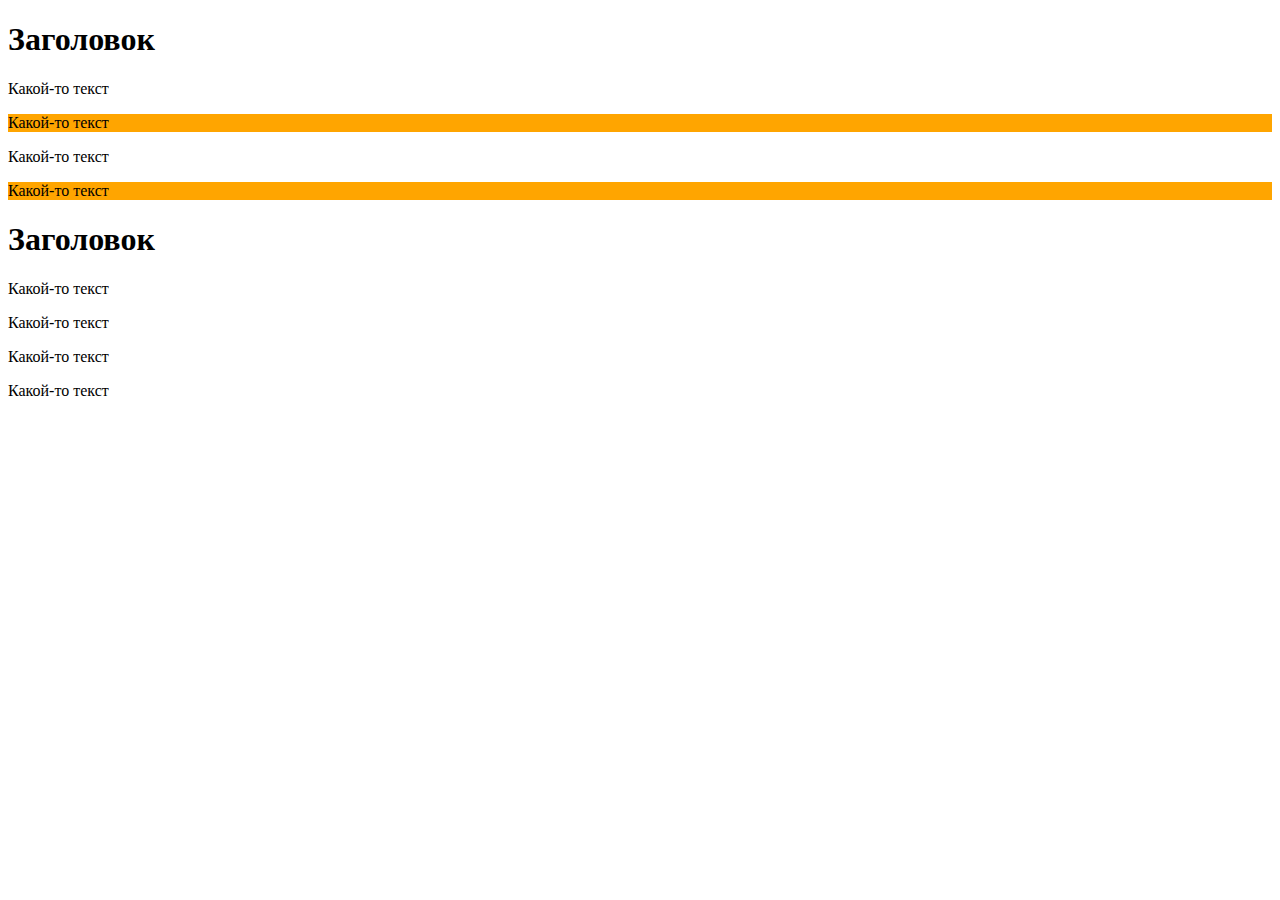
==== web/lessons/index.html @ b86db0bf "start learn css" ====
<!DOCTYPE html>
<html lang="en">
<head>
    <meta charset="UTF-8">
    <title>Урок CSS. Часть 2</title>
    <link rel = "stylesheet" href="main.css">
    <style>

    </style>
</head>
<body>
    <div id="block">
        <h1>Заголовок</h1>
        <p class="text">Какой-то текст</p>
        <p class="text2">Какой-то текст</p>
        <p class="text">Какой-то текст</p>
        <p class="text2">Какой-то текст</p>
    </div>
    <div id="block2">
        <h1>Заголовок</h1>
        <p class="text">Какой-то текст</p>
        <p class="text2">Какой-то текст</p>
        <p class="text">Какой-то текст</p>
        <p class="text2">Какой-то текст</p>
    </div>
</body>
</html>
---- web/lessons/main.css ----
#block .text2 {
    background: orange;
}
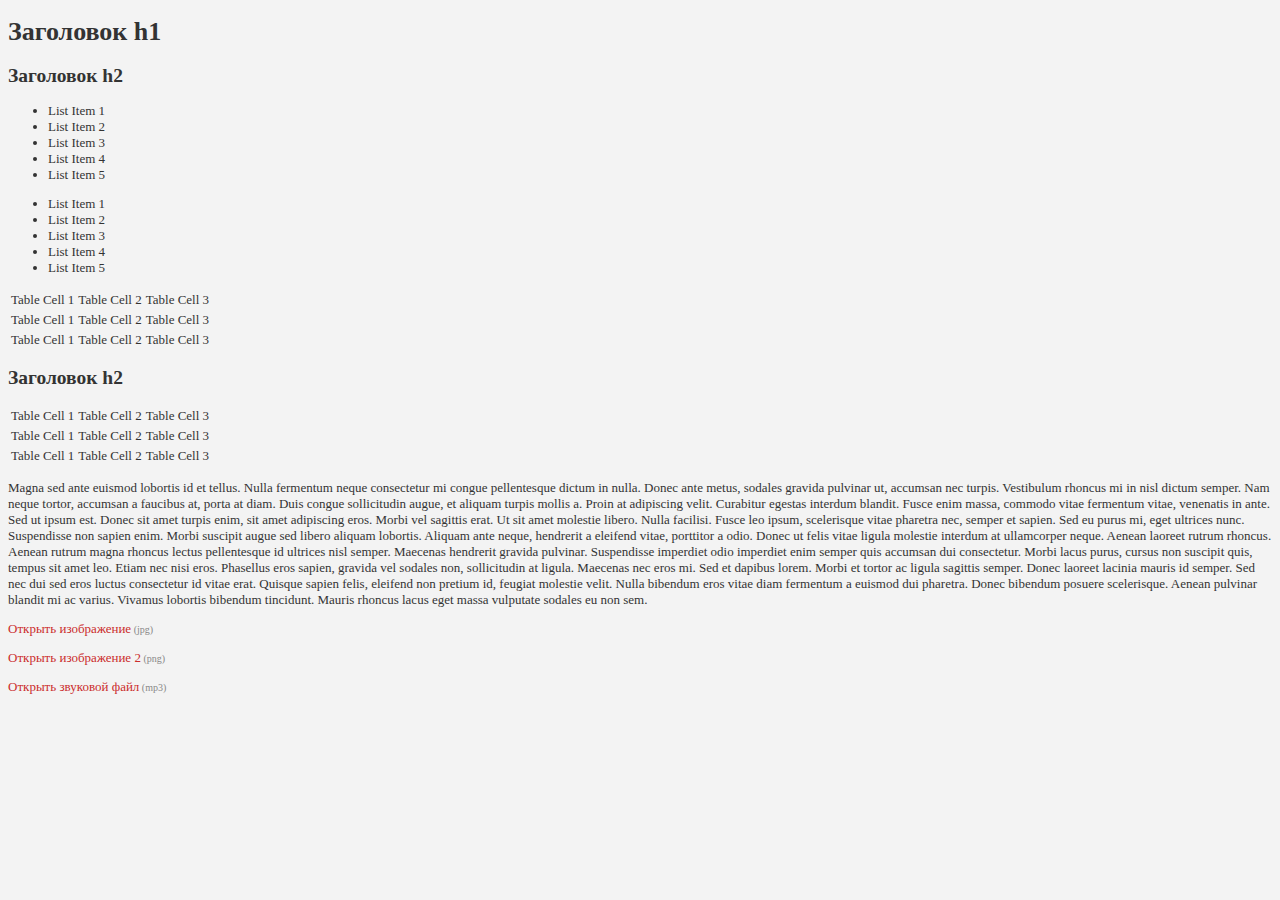
==== commit b7ce7a5e: "start lesson 3" ====
--- a/web/lessons/index.html
+++ b/web/lessons/index.html
@@ -1,27 +1,67 @@
 <!DOCTYPE html>
-<html lang="en">
-<head>
-    <meta charset="UTF-8">
-    <title>Урок CSS. Часть 2</title>
-    <link rel = "stylesheet" href="main.css">
-    <style>
-
-    </style>
-</head>
-<body>
-    <div id="block">
-        <h1>Заголовок</h1>
-        <p class="text">Какой-то текст</p>
-        <p class="text2">Какой-то текст</p>
-        <p class="text">Какой-то текст</p>
-        <p class="text2">Какой-то текст</p>
-    </div>
-    <div id="block2">
-        <h1>Заголовок</h1>
-        <p class="text">Какой-то текст</p>
-        <p class="text2">Какой-то текст</p>
-        <p class="text">Какой-то текст</p>
-        <p class="text2">Какой-то текст</p>
-    </div>
-</body>
-</html>+<meta charset="utf-8">
+<title>Уроки CSS. Часть 3</title>
+<link rel="stylesheet" href="main.css">
+<div id="main">
+    <h1>Заголовок h1</h1>
+    <h2 class="list">Заголовок h2</h2>
+    <ul class="list">
+        <li>List Item 1</li>
+        <li>List Item 2</li>
+        <li>List Item 3</li>
+        <li>List Item 4</li>
+        <li>List Item 5</li>
+    </ul>
+    <ul class="list2">
+        <li>List Item 1</li>
+        <li>List Item 2</li>
+        <li>List Item 3</li>
+        <li>List Item 4</li>
+        <li>List Item 5</li>
+    </ul>
+    <table class="table-main">
+        <tr>
+        	<td>Table Cell 1</td>
+        	<td>Table Cell 2</td>
+        	<td>Table Cell 3</td>
+        </tr>
+        <tr>
+        	<td>Table Cell 1</td>
+        	<td>Table Cell 2</td>
+        	<td>Table Cell 3</td>
+        </tr>
+        <tr>
+        	<td>Table Cell 1</td>
+        	<td>Table Cell 2</td>
+        	<td>Table Cell 3</td>
+        </tr>
+    </table>
+    <h2>Заголовок h2</h2>
+    <table class="table-sec">
+        <tr>
+            <td>Table Cell 1</td>
+            <td>Table Cell 2</td>
+            <td>Table Cell 3</td>
+        </tr>
+        <tr>
+            <td>Table Cell 1</td>
+            <td>Table Cell 2</td>
+            <td>Table Cell 3</td>
+        </tr>
+        <tr>
+            <td>Table Cell 1</td>
+            <td>Table Cell 2</td>
+            <td>Table Cell 3</td>
+        </tr>
+    </table>
+    <p class="text">Magna sed ante euismod lobortis id et tellus. Nulla fermentum neque consectetur mi congue pellentesque dictum in nulla. Donec ante metus, sodales gravida pulvinar ut, accumsan nec turpis. Vestibulum rhoncus mi in nisl dictum semper. Nam neque tortor, accumsan a faucibus at, porta at diam. Duis congue sollicitudin augue, et aliquam turpis mollis a. Proin at adipiscing velit. Curabitur egestas interdum blandit. Fusce enim massa, commodo vitae fermentum vitae, venenatis in ante. Sed ut ipsum est. Donec sit amet turpis enim, sit amet adipiscing eros. Morbi vel sagittis erat. Ut sit amet molestie libero. Nulla facilisi. Fusce leo ipsum, scelerisque vitae pharetra nec, semper et sapien. Sed eu purus mi, eget ultrices nunc. Suspendisse non sapien enim. Morbi suscipit augue sed libero aliquam lobortis. Aliquam ante neque, hendrerit a eleifend vitae, porttitor a odio. Donec ut felis vitae ligula molestie interdum at ullamcorper neque. Aenean laoreet rutrum rhoncus. Aenean rutrum magna rhoncus lectus pellentesque id ultrices nisl semper. Maecenas hendrerit gravida pulvinar. Suspendisse imperdiet odio imperdiet enim semper quis accumsan dui consectetur. Morbi lacus purus, cursus non suscipit quis, tempus sit amet leo. Etiam nec nisi eros. Phasellus eros sapien, gravida vel sodales non, sollicitudin at ligula. Maecenas nec eros mi. Sed et dapibus lorem. Morbi et tortor ac ligula sagittis semper. Donec laoreet lacinia mauris id semper. Sed nec dui sed eros luctus consectetur id vitae erat. Quisque sapien felis, eleifend non pretium id, feugiat molestie velit. Nulla bibendum eros vitae diam fermentum a euismod dui pharetra. Donec bibendum posuere scelerisque. Aenean pulvinar blandit mi ac varius. Vivamus lobortis bibendum tincidunt. Mauris rhoncus lacus eget massa vulputate sodales eu non sem.</p>
+    <p>
+    	<a href="picture.jpg">Открыть изображение</a>
+    </p>
+    <p>
+        <a href="picture.png">Открыть изображение 2</a>
+    </p>
+    <p>
+        <a href="audio.mp3">Открыть звуковой файл</a>
+    </p>
+</div>--- a/web/lessons/main.css
+++ b/web/lessons/main.css
@@ -1,3 +1,30 @@
-#block .text2 {
-    background: orange;
-}+body {
+    font-family: Verdana;
+    font-size: 13px;
+    color: #333;
+    background: #f3f3f3;
+}
+
+a {
+    color: #cb2c2c;
+    text-decoration: none;
+}
+
+a[href$=".jpg"]::after {
+    content: ' (jpg)';
+    font-size: 10px;
+    color: #888;
+}
+
+a[href$=".png"]::after {
+    content: ' (png)';
+    font-size: 10px;
+    color: #888;
+}
+
+a[href$=".mp3"]::after {
+    content: ' (mp3)';
+    font-size: 10px;
+    color: #888;
+}
+
